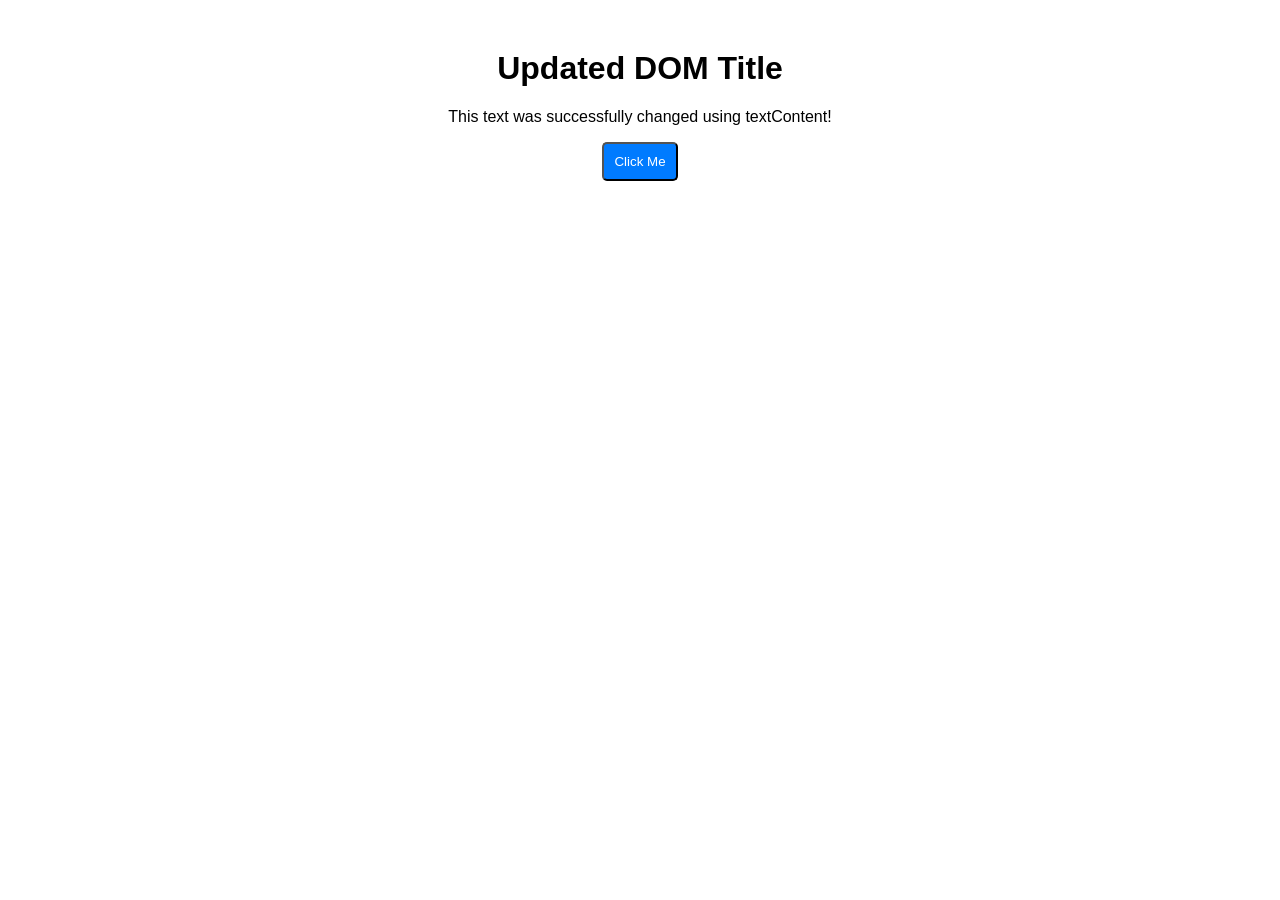
==== ex02/index.html @ db9de312 "Add files via upload" ====
<!DOCTYPE html>
<html lang="en">
<head>
    <meta charset="UTF-8">
    <meta name="viewport" content="width=device-width, initial-scale=1.0">
    <title>Exercise 02 - Live DOM Tree</title>
    <link rel="stylesheet" href="style.css">
    <script src="script.js" defer></script>
</head>
<body>
    <main>
        <h1 id="main-title">Original Title</h1>
        <p class="description">Original description text goes here.</p>
        <button id="action-btn">Click Me</button>
    </main>
</body>
</html>
---- ex02/style.css ----
body {
    font-family: Arial, sans-serif;
    text-align: center;
    margin-top: 50px;
}

.active {
    color: white;
    background-color: #007bff;
    padding: 10px;
    border-radius: 5px;
}
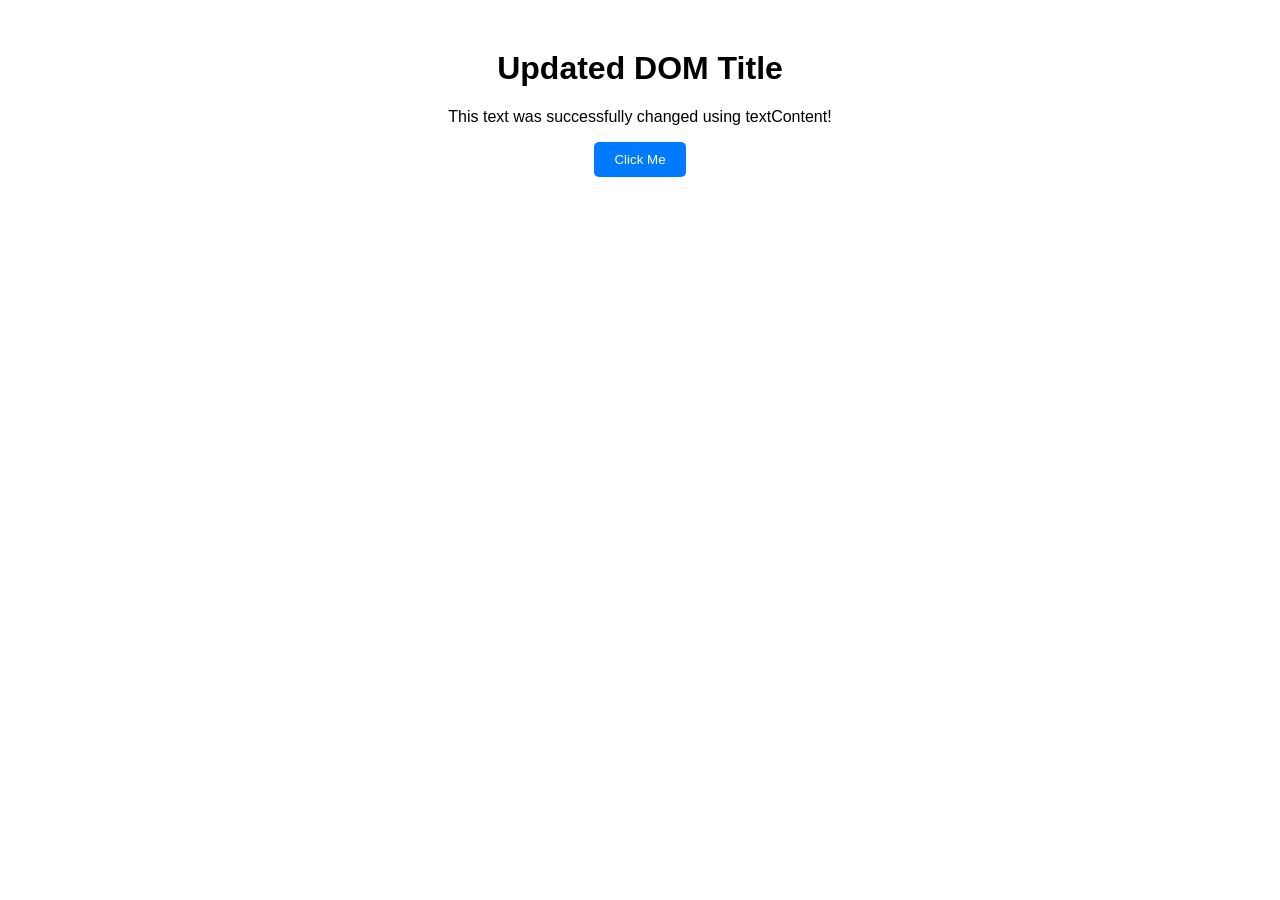
==== commit 6c03b9aa: "Update index.html" ====
--- a/ex02/index.html
+++ b/ex02/index.html
@@ -14,4 +14,4 @@
         <button id="action-btn">Click Me</button>
     </main>
 </body>
-</html>+</html>
--- a/ex02/style.css
+++ b/ex02/style.css
@@ -7,6 +7,7 @@
 .active {
     color: white;
     background-color: #007bff;
-    padding: 10px;
+    padding: 10px 20px;
+    border: none;
     border-radius: 5px;
-}+}
